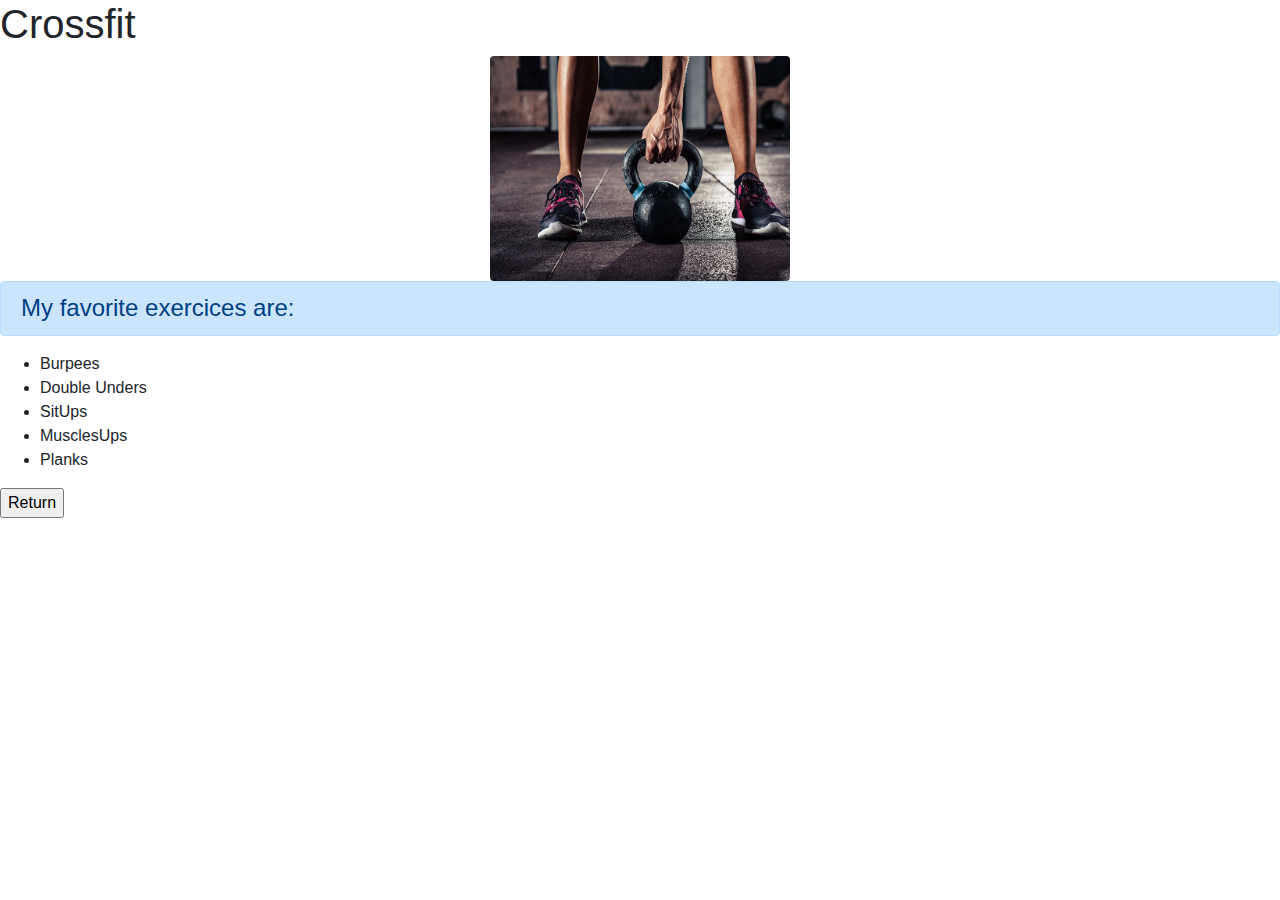
==== crossfit.html @ 67cb11fa "Cambios" ====
<!DOCTYPE html>
<html>
    <head>
        <title>Gianni's Hobbies!</title>
		<link rel="stylesheet" href="https://maxcdn.bootstrapcdn.com/bootstrap/4.0.0/css/bootstrap.min.css" integrity="sha384-Gn5384xqQ1aoWXA+058RXPxPg6fy4IWvTNh0E263XmFcJlSAwiGgFAW/dAiS6JXm" crossorigin="anonymous">
		
    </head>
    <body>
        <h1>Crossfit</h1>
		<img src="img-crossfit.jpg" width="300px" alt="crossfit" class="rounded mx-auto d-block">
		
		<h4 class="alert alert-primary" role="alert">My favorite exercices are:</h4>
		<ul>
            <li>Burpees</li>
            <li>Double Unders</li>
            <li>SitUps</li>
            <li>MusclesUps</li>
			<li>Planks</li>
        </ul>
		
		<form action="index.html">
			<input type="submit" value="Return" />
		</form>

		
    </body>
</html>
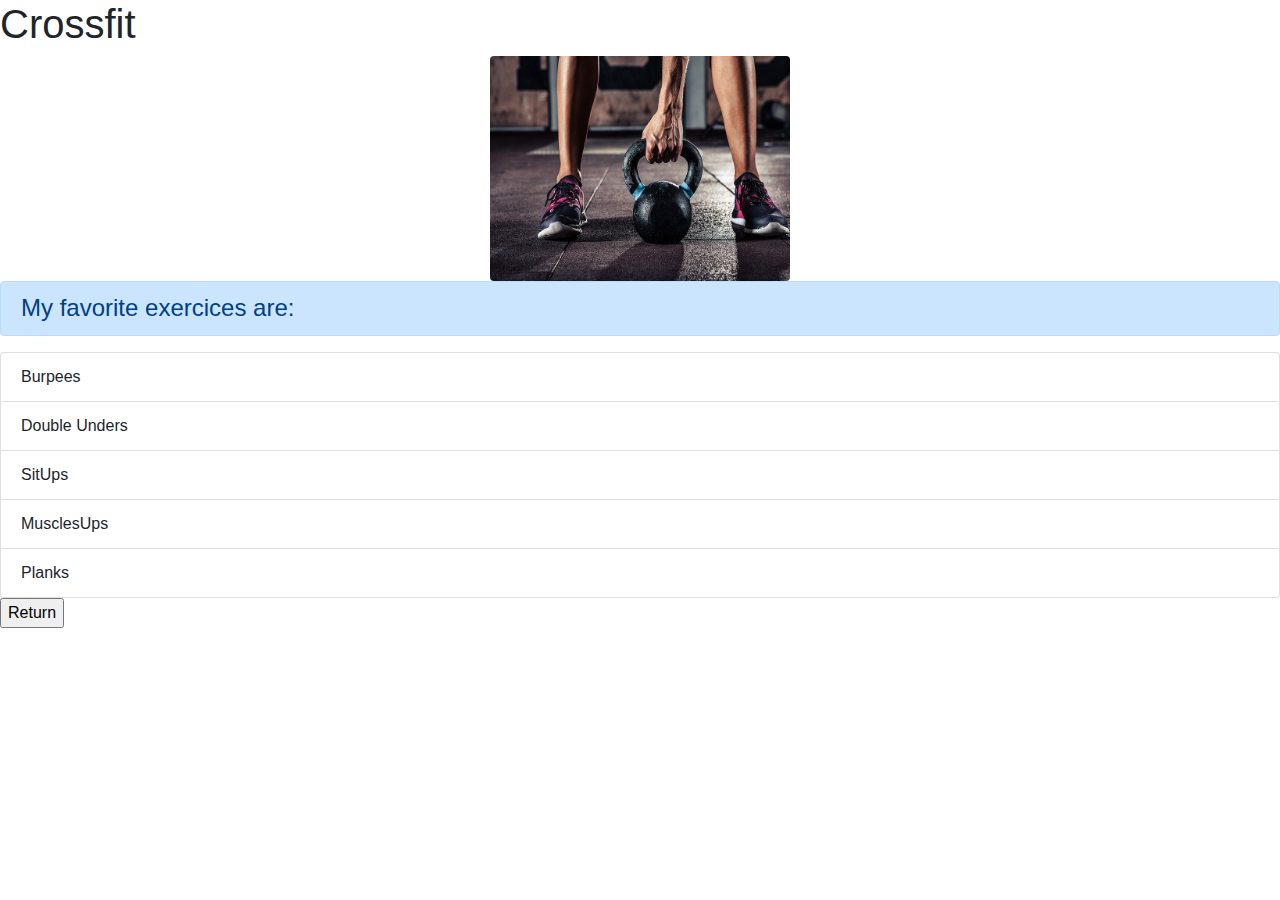
==== commit 8d26adff: "Cambios" ====
--- a/crossfit.html
+++ b/crossfit.html
@@ -10,12 +10,12 @@
 		<img src="img-crossfit.jpg" width="300px" alt="crossfit" class="rounded mx-auto d-block">
 		
 		<h4 class="alert alert-primary" role="alert">My favorite exercices are:</h4>
-		<ul>
-            <li>Burpees</li>
-            <li>Double Unders</li>
-            <li>SitUps</li>
-            <li>MusclesUps</li>
-			<li>Planks</li>
+		<ul class="list-group">
+            <li class="list-group-item">Burpees</li>
+            <li class="list-group-item">Double Unders</li>
+            <li class="list-group-item">SitUps</li>
+            <li class="list-group-item">MusclesUps</li>
+			<li class="list-group-item">Planks</li>
         </ul>
 		
 		<form action="index.html">
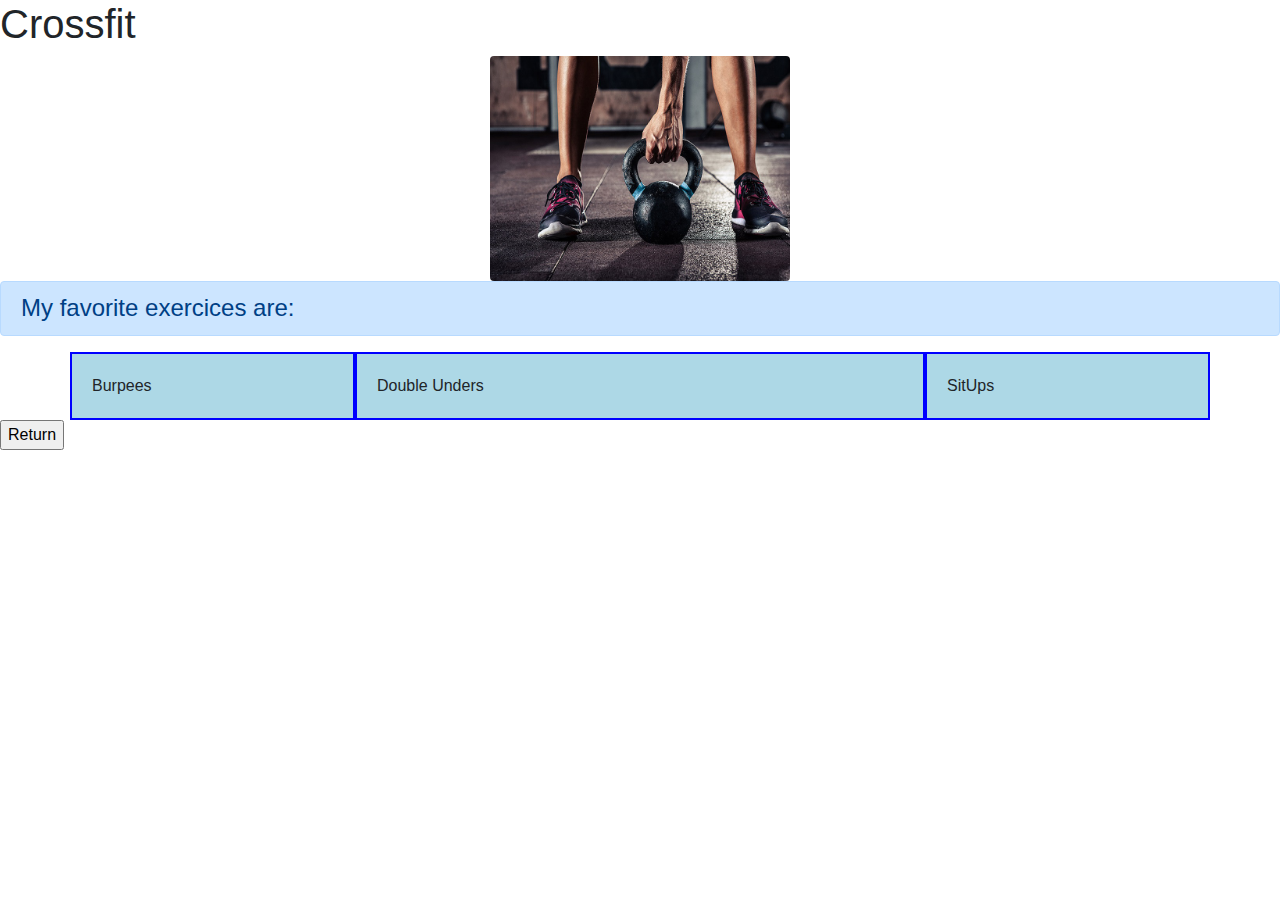
==== commit a13a7269: "Cambios" ====
--- a/crossfit.html
+++ b/crossfit.html
@@ -3,20 +3,34 @@
     <head>
         <title>Gianni's Hobbies!</title>
 		<link rel="stylesheet" href="https://maxcdn.bootstrapcdn.com/bootstrap/4.0.0/css/bootstrap.min.css" integrity="sha384-Gn5384xqQ1aoWXA+058RXPxPg6fy4IWvTNh0E263XmFcJlSAwiGgFAW/dAiS6JXm" crossorigin="anonymous">
-		
+		<style>
+            .row > div {
+                padding: 20px;
+                background-color: lightblue;
+                border: 2px solid blue;
+            }
+        </style>
     </head>
     <body>
         <h1>Crossfit</h1>
 		<img src="img-crossfit.jpg" width="300px" alt="crossfit" class="rounded mx-auto d-block">
 		
 		<h4 class="alert alert-primary" role="alert">My favorite exercices are:</h4>
-		<ul class="list-group">
-            <li class="list-group-item">Burpees</li>
-            <li class="list-group-item">Double Unders</li>
-            <li class="list-group-item">SitUps</li>
-            <li class="list-group-item">MusclesUps</li>
-			<li class="list-group-item">Planks</li>
-        </ul>
+		
+		
+		<div class="container">
+            <div class="row">
+                <div class="col-3">
+                    Burpees
+                </div>
+                <div class="col-6">
+                    Double Unders
+                </div>
+                <div class="col-3">
+                    SitUps
+                </div>
+            </div>
+        </div>
 		
 		<form action="index.html">
 			<input type="submit" value="Return" />
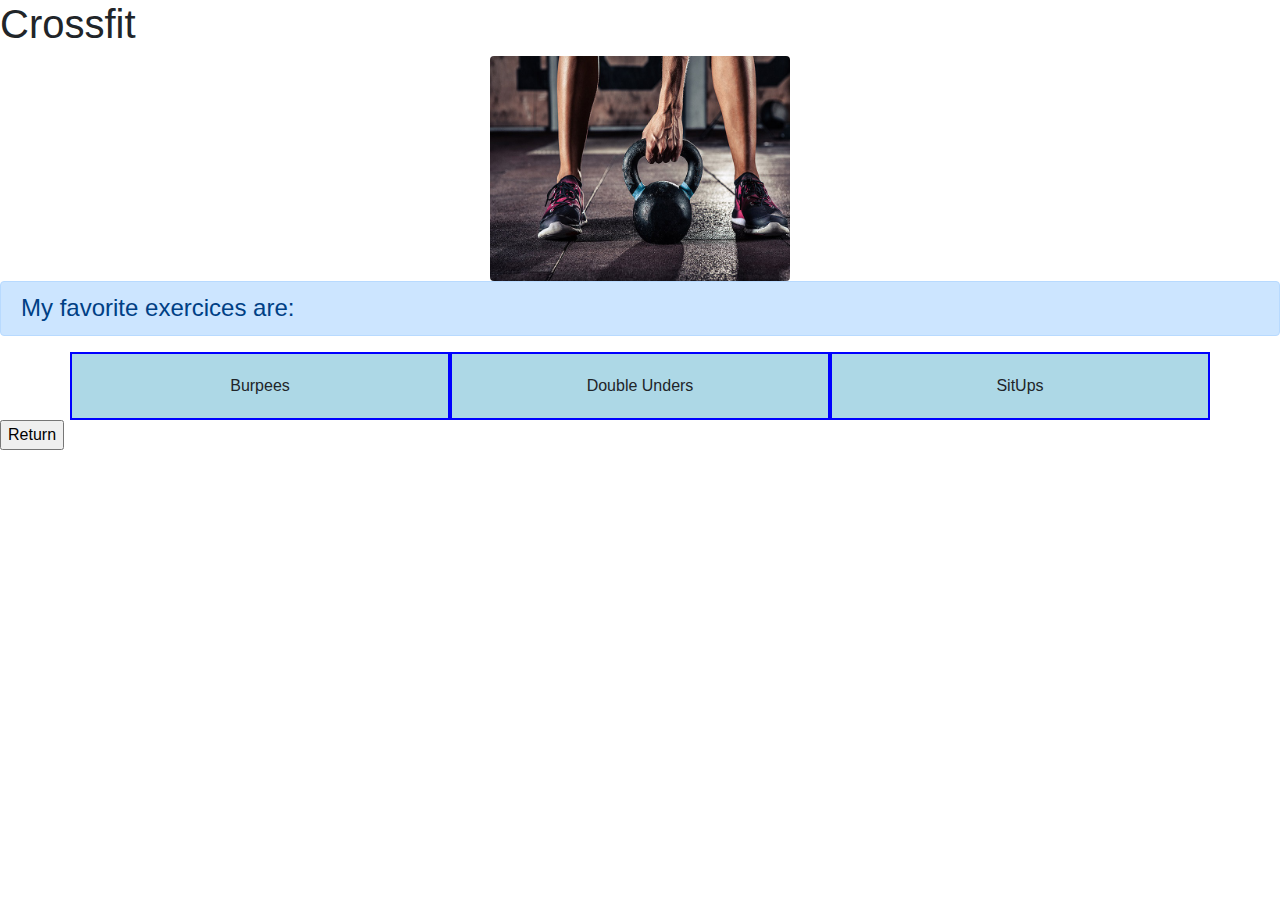
==== commit b35363a0: "Cambios" ====
--- a/crossfit.html
+++ b/crossfit.html
@@ -20,13 +20,13 @@
 		
 		<div class="container">
             <div class="row">
-                <div class="col-3">
+                <div class="col-4" align="center">
                     Burpees
                 </div>
-                <div class="col-6">
+                <div class="col-4" align="center">
                     Double Unders
                 </div>
-                <div class="col-3">
+                <div class="col-4" align="center">
                     SitUps
                 </div>
             </div>
